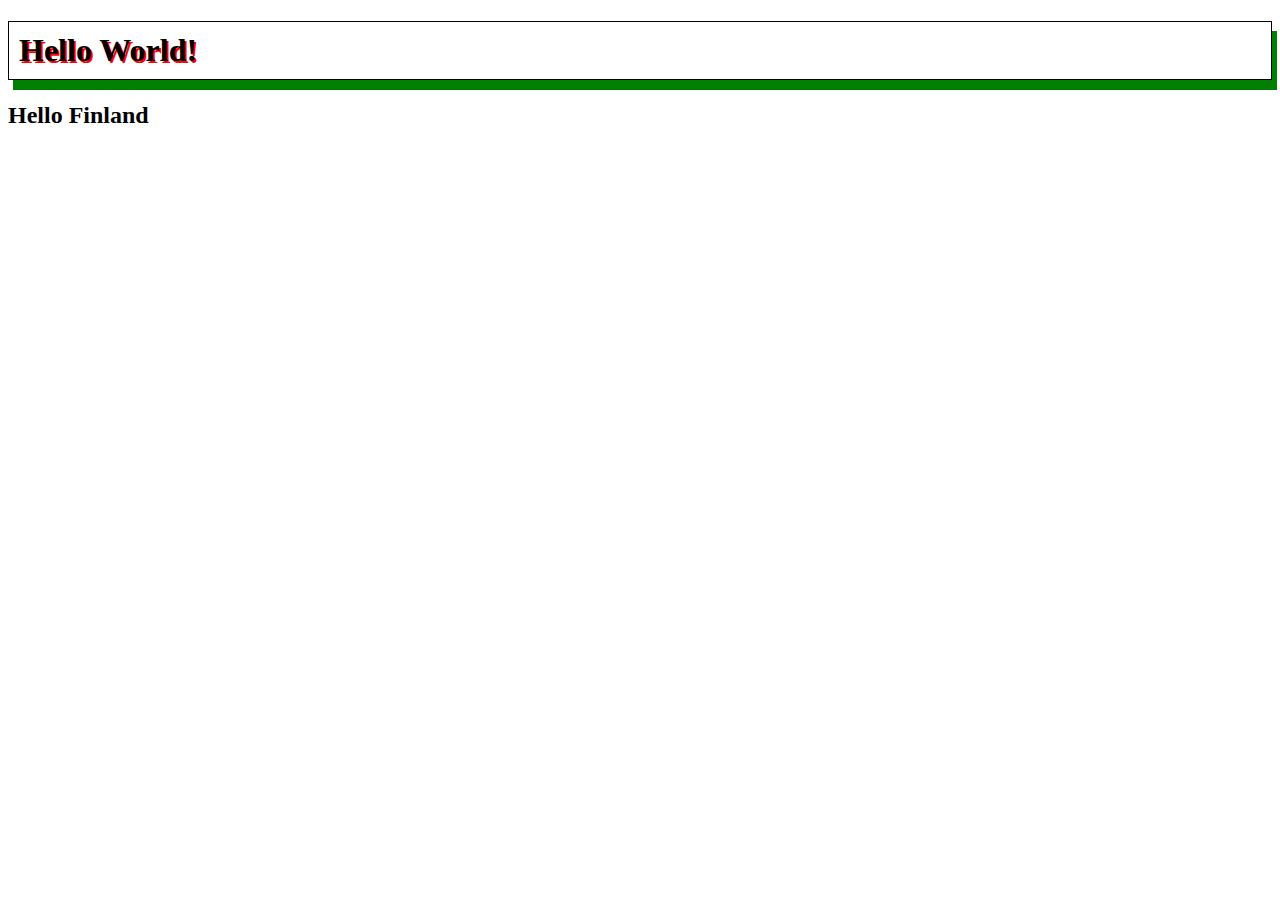
==== Advanced.html @ 2c1f164b "11b" ====
<!DOCTYPE html>
<html>
<head>
<meta charset="utf-8">
<meta name="viewport" content="width=device-width, initial-scale=1">
        <title>Advanced CSS</title>
        <link href="advanced_style.css" rel="stylesheet">
</head>
<body>
    <h1>Hello World!</h1>
    <h2>Hello Finland</h2>
</body>
</html>
---- advanced_style.css ----
h1 {
    border: 1px solid;
    padding: 10px;
    Box-shadow: 5px 10px green;
    text-shadow: 2px 2px red;
}
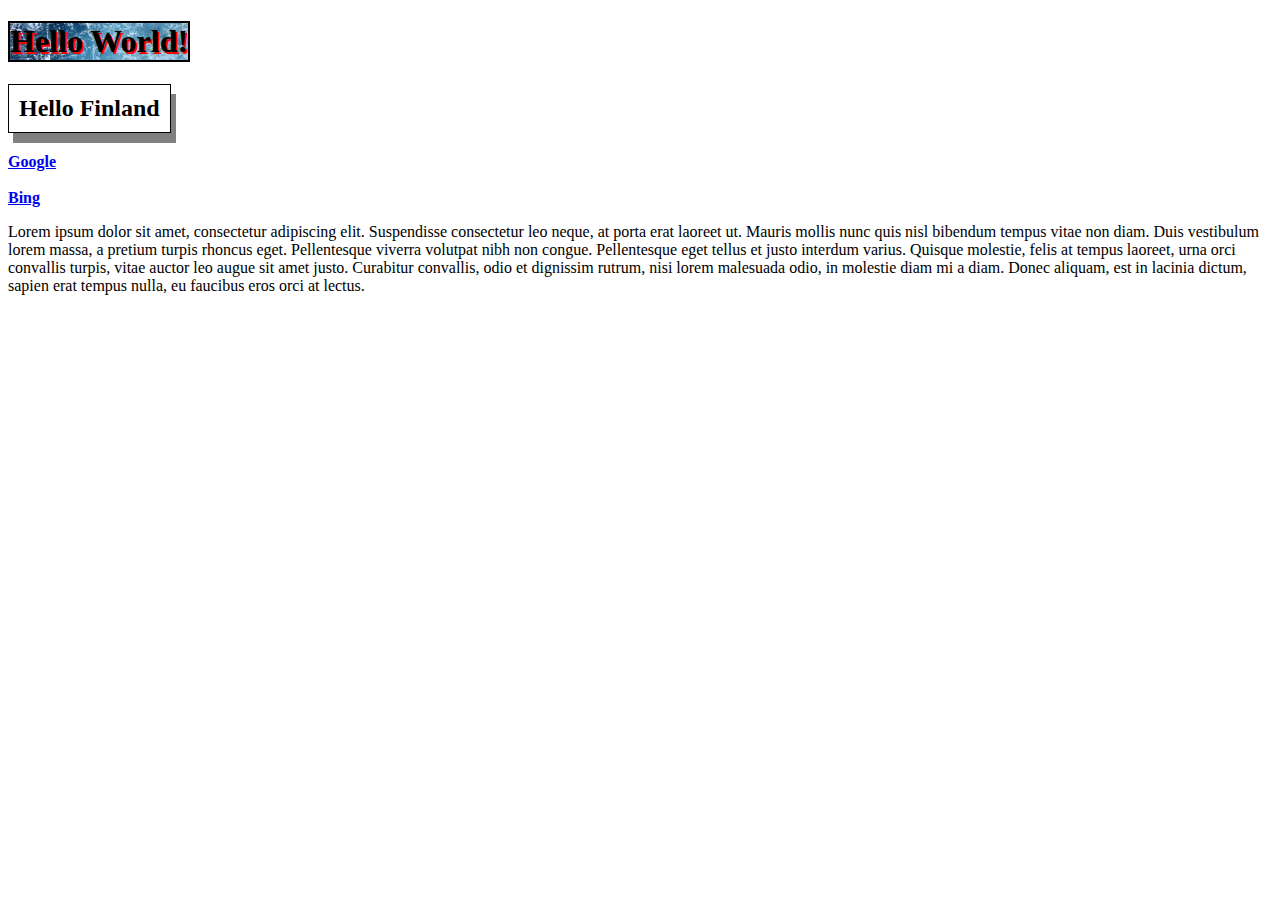
==== commit a15c2e7f: "ready" ====
--- a/Advanced.html
+++ b/Advanced.html
@@ -9,5 +9,9 @@
 <body>
     <h1>Hello World!</h1>
     <h2>Hello Finland</h2>
+    <p><b><a href="https://www.google.com/" target="_blank">Google</a><br><br>
+    <a href="https://www.bing.com/" target="_blank">Bing</a></b></p>
+
+<p>Lorem ipsum dolor sit amet, consectetur adipiscing elit. Suspendisse consectetur leo neque, at porta erat laoreet ut. Mauris mollis nunc quis nisl bibendum tempus vitae non diam. Duis vestibulum lorem massa, a pretium turpis rhoncus eget. Pellentesque viverra volutpat nibh non congue. Pellentesque eget tellus et justo interdum varius. Quisque molestie, felis at tempus laoreet, urna orci convallis turpis, vitae auctor leo augue sit amet justo. Curabitur convallis, odio et dignissim rutrum, nisi lorem malesuada odio, in molestie diam mi a diam. Donec aliquam, est in lacinia dictum, sapien erat tempus nulla, eu faucibus eros orci at lectus.</p>
 </body>
 </html>--- a/advanced_style.css
+++ b/advanced_style.css
@@ -1,6 +1,26 @@
 h1 {
+    text-shadow: 2px 2px red;
+    border: 2px solid black;
+    width: fit-content;
+    background-image: url("water.jpeg");
+    background-size: cover;
+}
+
+h2 {
     border: 1px solid;
+    width: fit-content;
     padding: 10px;
-    Box-shadow: 5px 10px green;
-    text-shadow: 2px 2px red;
-}+    Box-shadow: 5px 10px grey;
+}
+
+a:hover {
+    color: red;
+    transition: 3s;
+  }
+
+  @media only screen and (max-width: 800px) {
+    body {
+      background-color: black;
+      color: white;
+    }
+  }